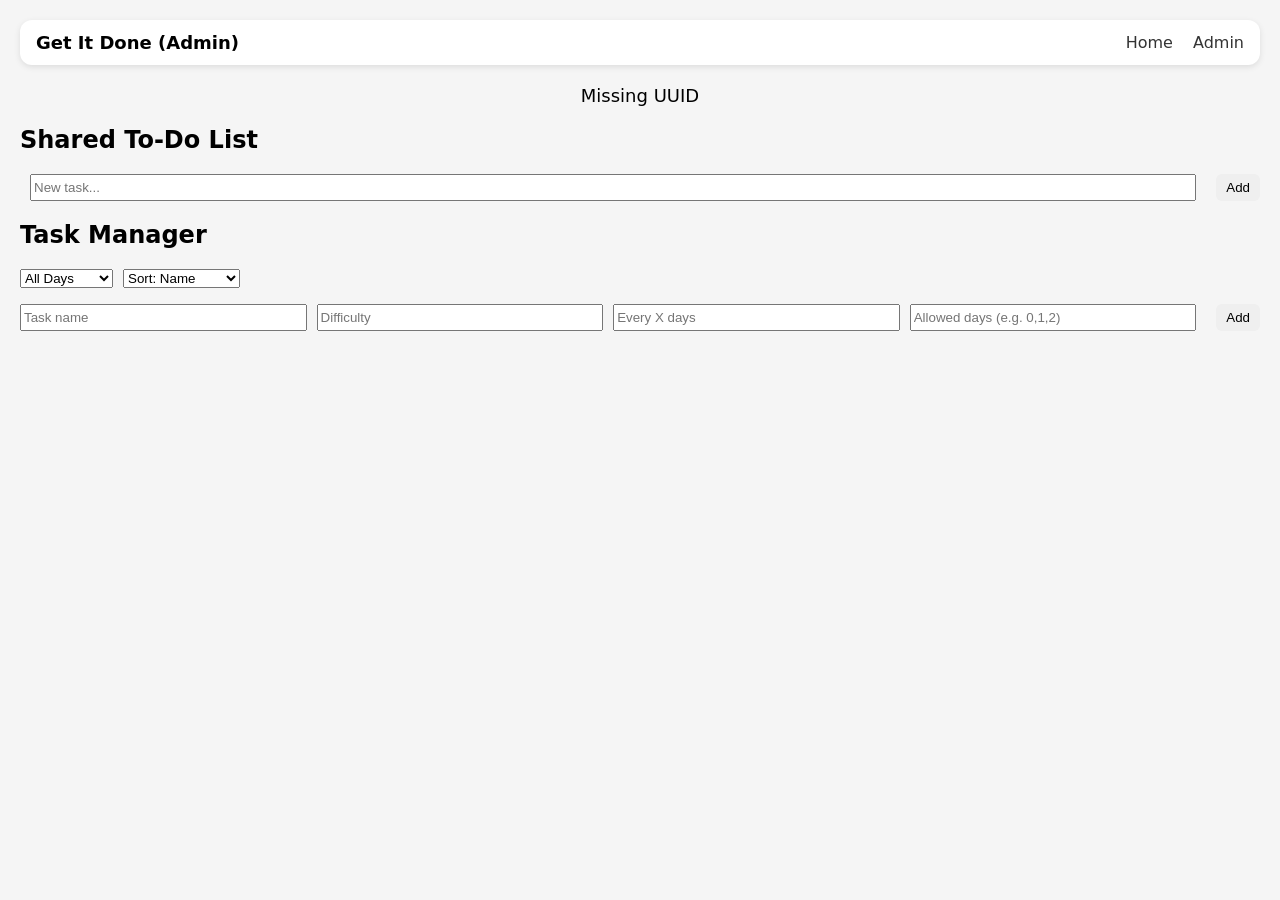
==== admin.html @ b8c15ac4 "Refactor admin.html part 6" ====
<!DOCTYPE html>
<html lang="en-GB">
    <head>
        <title>Get It Done - Admin</title>
        <meta name="viewport" content="width=device-width, initial-scale=1.0">
        <meta http-equiv="Cache-Control" content="no-cache, no-store, must-revalidate">
        <meta http-equiv="Pragma" content="no-cache">
        <meta http-equiv="Expires" content="0">
        <style>
            * { box-sizing: border-box; }

            body {
                font-family: system-ui, sans-serif;
                margin: 20px;
                background: #f5f5f5;
            }
            h2 { margin-top: 0; }

            #status {
                text-align: center;
                margin-bottom: 20px;
                font-size: 18px;
            }
            #navbar {
                position: sticky;
                top: 0;
                background: #ffffff;
                padding: 12px 16px;
                display: flex;
                justify-content: space-between;
                align-items: center;
                border-radius: 12px;
                margin-bottom: 20px;
                box-shadow: 0 2px 6px rgba(0,0,0,0.1);
                z-index: 1000;
            }

            .nav-left {
                font-weight: bold;
                font-size: 18px;
            }
            .nav-right a {
                margin-left: 15px;
                text-decoration: none;
                color: #333;
                font-size: 16px;
            }
            .nav-right a:hover { text-decoration: underline; }
            .section { margin-bottom: 20px; }

            ul {
                list-style: none;
                padding: 0;
            }
            li {
                background: white;
                margin-bottom: 10px;
                padding: 16px;
                border-radius: 10px;
                box-shadow: 0 2px 4px rgba(0,0,0,0.1);
                flex-wrap: wrap;
                display: flex;
                align-items: center;
                justify-content: space-between;
            }

            .title {
                font-size: 16px;
                font-weight: bold;
            }
            .meta { font-size: 13px; }
            .left {
                display: flex;
                flex-direction: column;
                flex: 1;
                gap: 6px;
                min-width: 0;
            }
            .left div { word-break: break-word; }
            .left > div:last-child { line-height: 1; }
            .left input {
                width: 100%;
                padding: 4px;
                font-size: 14px;
            }

            button {
                border: none;
                padding: 6px 10px;
                border-radius: 6px;
                cursor: pointer;
                margin-left: 10px;
            }

            .day-badge {
                font-size: 10px !important;
                padding: 1px 4px !important;
                border-radius: 999px;
                background: #eee;

                display: inline-block;
                line-height: 1;
                white-space: nowrap;
            }
            .delete { background: #ffdddd; }
            .add-row {
                display: flex;
                flex-direction: column;
                gap: 10px;
                margin-top: 10px;
            }
            .add-row input {
                width: 100%;
                flex: none;
            }
            .add-row button {
                width: 100%;
            }

            @media (min-width: 600px) {
                .add-row {
                    flex-direction: row;
                }

                .add-row input {
                    flex: 1;
                }

                .add-row button {
                    width: auto;
                }
            }
            @media (max-width: 480px) {
                .left span {
                    font-size: 11px;
                    padding: 1px 4px;
                }
            }
        </style>
    </head>

    <body>
        <div id="navbar">
            <div class="nav-left">Get It Done (Admin)</div>
            <div class="nav-right">
                <a href="#" id="homeLink">Home</a>
                <a href="#" id="adminLink">Admin</a>
            </div>
        </div>
        <div id="status">Loading...</div>

        <div class="section">
            <h2>Shared To-Do List</h2>
            <ul id="todoList"></ul>
            <div class="add-row">
                <label for="todoInput"></label><input id="todoInput" placeholder="New task..." />
                <button onclick="addTodo()">Add</button>
            </div>
        </div>

        <div class="section">
            <h2>Task Manager</h2>
            <div style="display:flex; gap:10px; margin-bottom:10px;">
                <select id="dayFilter">
                    <option value="">All Days</option>
                    <option value="0">Monday</option>
                    <option value="1">Tuesday</option>
                    <option value="2">Wednesday</option>
                    <option value="3">Thursday</option>
                    <option value="4">Friday</option>
                    <option value="5">Saturday</option>
                    <option value="6">Sunday</option>
                </select>
                <select id="sortMode">
                    <option value="name">Sort: Name</option>
                    <option value="difficulty">Sort: Difficulty</option>
                    <option value="interval">Sort: Frequency</option>
                </select>
            </div>

            <ul id="taskList"></ul>
            <div class="add-row">
                <input id="taskName" placeholder="Task name" />
                <input id="taskDifficulty" type="number" placeholder="Difficulty" />
                <input id="taskInterval" type="number" placeholder="Every X days" />
                <input id="taskDays" placeholder="Allowed days (e.g. 0,1,2)" />
                <button onclick="addTask()">Add</button>
            </div>
        </div>

        <script>
        const API = "https://api.lillywhite.dev";
        const DAY_NAMES = ["Mon", "Tue", "Wed", "Thu", "Fri", "Sat", "Sun"];
        let uuid = "";

        const $ = id => document.getElementById(id);
        const get = url => fetch(url).then(r => r.json());
        const post = (url, body) => fetch(url, {
            method: "POST",
            headers: { "Content-Type": "application/json" },
            body: JSON.stringify(body)
        });

        function setupNav() {
            $("homeLink").href = `index.html#${uuid}`;
            $("adminLink").href = `admin.html#${uuid}`;
        }

        function formatDays(days) {
            if (!days?.length) return "Any";
            return days
                .map(d => DAY_NAMES[d] ?? "?")
                .join(", ");
        }

        function createDayBadges(days) {
            const div = document.createElement("div");

            div.style.display = "flex";
            div.style.flexWrap = "wrap";
            div.style.gap = "4px";
            div.style.alignItems = "center";
            div.style.maxWidth = "100%";

            if (!days?.length) {
                div.innerText = "Any";
                return div;
            }

            days.forEach(d => {
                const span = document.createElement("span");

                span.className = "day-badge";
                span.textContent = DAY_NAMES[d];
                span.title = formatDays(days);

                div.appendChild(span);
            });
            return div;
        }

        function createDeleteButton(onClick) {
            const btn = document.createElement("button");
            btn.innerText = "X";
            btn.className = "delete";
            btn.onclick = onClick;
            return btn;
        }

        function renderTasks(tasks) {
            const list = $("taskList");
            list.innerHTML = "";

            const dayFilter = $("dayFilter")?.value;
            const sortMode = $("sortMode")?.value;

            let filtered = tasks
                .map((t, i) => ({ ...t, _idx: i }))
                .filter(t => !dayFilter || !t.allowed_days?.length || t.allowed_days.includes(+dayFilter))
                .sort((a, b) => {
                    if (sortMode === "difficulty") return (b.difficulty ?? 1) - (a.difficulty ?? 1);
                    if (sortMode === "interval") return (a.every_x_days ?? 1) - (b.every_x_days ?? 1);
                    return a.name.localeCompare(b.name);
                });

            filtered.forEach(task => {
                const li = document.createElement("li");
                let editing = false;

                const left = document.createElement("div");
                left.className = "left";

                function renderView() {
                    left.innerHTML = "";
                    li.innerHTML = "";

                    const title = document.createElement("div");
                    title.className = "title";
                    title.textContent = task.name;

                    const meta = document.createElement("div");
                    meta.className = "meta";
                    meta.textContent = `Difficulty ${task.difficulty ?? 1} • Every ${task.every_x_days ?? 1} day(s)`;

                    const badges = createDayBadges(task.allowed_days);

                    left.append(title, meta, badges);

                    const del = createDeleteButton(async () => {
                        if (!confirm("Delete this task?")) return;
                        await post(`${API}/admin/tasks/delete`, { uuid, index: task._idx });
                        await loadAdmin();
                    });

                    li.addEventListener("touchend", handleTap(300, renderEdit));
                    li.onclick = e => { if (!e.target.closest("button,input")) renderEdit(); };

                    li.append(left, del);
                }

                function renderEdit() {
                    if (editing) return;
                    editing = true;
                    left.innerHTML = "";
                    li.innerHTML = "";

                    const makeField = (label, input, value) => {
                        input.value = value ?? "";
                        const wrapper = document.createElement("div");
                        wrapper.style.cssText = "display:flex;flex-direction:column;gap:4px;padding:6px 0;border-bottom:1px solid #eee;";
                        const lbl = document.createElement("label");
                        lbl.textContent = label;
                        lbl.style.cssText = "font-size:12px;font-weight:600;opacity:0.85;";
                        wrapper.append(lbl, input);
                        return wrapper;
                    };

                    left.append(
                        makeField("Task name", Object.assign(document.createElement("input"), { placeholder: "Task name" }), task.name),
                        makeField("Difficulty", Object.assign(document.createElement("input"), { type: "number" }), task.difficulty ?? 1),
                        makeField("Every X days", Object.assign(document.createElement("input"), { type: "number" }), task.every_x_days ?? 1),
                        makeField("Allowed days (0–6)", Object.assign(document.createElement("input"), { placeholder: "0,1,2" }), task.allowed_days?.join(",") || "")
                    );

                    const statusMsg = document.createElement("div");
                    statusMsg.style.cssText = "font-size:12px;margin-top:8px;color:#666;grid-column:1/-1;";

                    const btnRow = document.createElement("div");
                    btnRow.style.cssText = "display:flex;gap:8px;grid-column:1/-1;";

                    const save = document.createElement("button");
                    save.style.background = "#ddffdd";
                    save.textContent = "Save";
                    save.onclick = async () => {
                        save.disabled = true;
                        save.textContent = "Saving...";
                        statusMsg.textContent = "";

                        const allowedDays = left.querySelectorAll("input")[3].value
                            .split(",").map(d => +d.trim()).filter(n => !isNaN(n)) || null;

                        try {
                            const res = await post(`${API}/admin/tasks/update`, {
                                uuid, index: task._idx,
                                task: {
                                    name: left.querySelector("input").value.trim(),
                                    difficulty: +left.querySelectorAll("input")[1].value || 1,
                                    every_x_days: +left.querySelectorAll("input")[2].value || 1,
                                    allowed_days: allowedDays.length ? allowedDays : null,
                                    last_added: task.last_added
                                }
                            });

                            const data = await res.json().catch(() => ({}));
                            if (!res.ok) {
                                statusMsg.textContent = `Error: ${data.detail || "Save failed"}`;
                                statusMsg.style.color = "#c00";
                                save.disabled = false;
                                save.textContent = "Save";
                                return;
                            }

                            statusMsg.textContent = "Saved!";
                            statusMsg.style.color = "#0a0";
                            await loadAdmin();
                        } catch {
                            statusMsg.textContent = "Network error";
                            statusMsg.style.color = "#c00";
                            save.disabled = false;
                            save.textContent = "Save";
                        }
                    };

                    const cancel = document.createElement("button");
                    cancel.textContent = "Cancel";
                    cancel.onclick = () => { editing = false; renderView(); };

                    btnRow.append(save, cancel);
                    li.append(left, btnRow, statusMsg);
                }

                renderView();
                list.appendChild(li);
            });
        }

        function renderTodo(items) {
            const list = $("todoList");
            list.innerHTML = "";

            items.forEach(item => {
                const li = document.createElement("li");

                const left = document.createElement("div");
                left.className = "left";

                const checkbox = document.createElement("input");
                checkbox.type = "checkbox";
                checkbox.checked = item.completed;
                checkbox.onchange = async () => {
                    await post(`${API}/admin/todo/toggle`, { uuid, index: item.index });
                    await loadAdmin();
                };

                const span = document.createElement("span");
                span.textContent = " " + item.text;

                left.append(checkbox, span);

                const del = createDeleteButton(async () => {
                    if (!confirm("Delete this task?")) return;
                    await post(`${API}/admin/todo/delete`, { uuid, index: item.index });
                    await loadAdmin();
                });

                li.append(left, del);
                list.appendChild(li);
            });
        }

        async function addTask() {
            const name = $("taskName").value.trim();
            if (!name) return;

            await post(`${API}/admin/tasks/add`, {
                uuid,
                task: {
                    name,
                    difficulty: +$("taskDifficulty").value || 1,
                    every_x_days: +$("taskInterval").value || 1,
                    allowed_days: $("taskDays").value ? $("taskDays").value.split(",").map(d => +d.trim()).filter(n => !isNaN(n)) : null,
                    last_added: null
                }
            });

            ["taskName", "taskDifficulty", "taskInterval", "taskDays"].forEach(id => $(id).value = "");
            await loadAdmin();
        }

        async function addTodo() {
            const input = $("todoInput");
            if (!input.value.trim()) return;

            await post(`${API}/admin/todo/add`, { uuid, text: input.value.trim() });
            input.value = "";
            await loadAdmin();
        }

        function handleTap(maxDuration, callback) {
            let startY = 0, startTime = 0, moved = false;
            return {
                handleEvent(e) {
                    startY = e.changedTouches?.[0]?.clientY ?? 0;
                    startTime = Date.now();
                    moved = false;
                },
                _move(e) {
                    if (Math.abs((e.changedTouches?.[0]?.clientY ?? 0) - startY) > 10) moved = true;
                },
                _end(e) {
                    if (!moved && Date.now() - startTime < maxDuration && !e.target.closest("input,button")) {
                        callback();
                    }
                }
            };
        }

        async function loadAdmin() {
            uuid = location.hash.substring(1);
            const status = $("status");

            if (!uuid) {
                status.textContent = "Missing UUID";
                return;
            }

            setupNav();

            try {
                const verification = await get(`${API}/admin/verify?uuid={uuid}`);
                if (!verification.is_admin) {
                    status.textContent = "Access denied.";
                    return;
                }

                status.textContent = `Admin access granted (${verification.user})`;

                const tasksData = await get(`${API}/admin/tasks?uuid={uuid}`);
                const todoData = await get(`${API}/admin/todo?uuid={uuid}`);

                renderTasks(tasksData.tasks || []);
                renderTodo(todoData.items || []);

            } catch (err) {
                status.textContent = "Error loading admin data.";
                console.error(err);
            }
        }

        $("dayFilter")?.addEventListener("change", loadAdmin);
        $("sortMode")?.addEventListener("change", loadAdmin);

        loadAdmin();
        </script>
    </body>
</html>
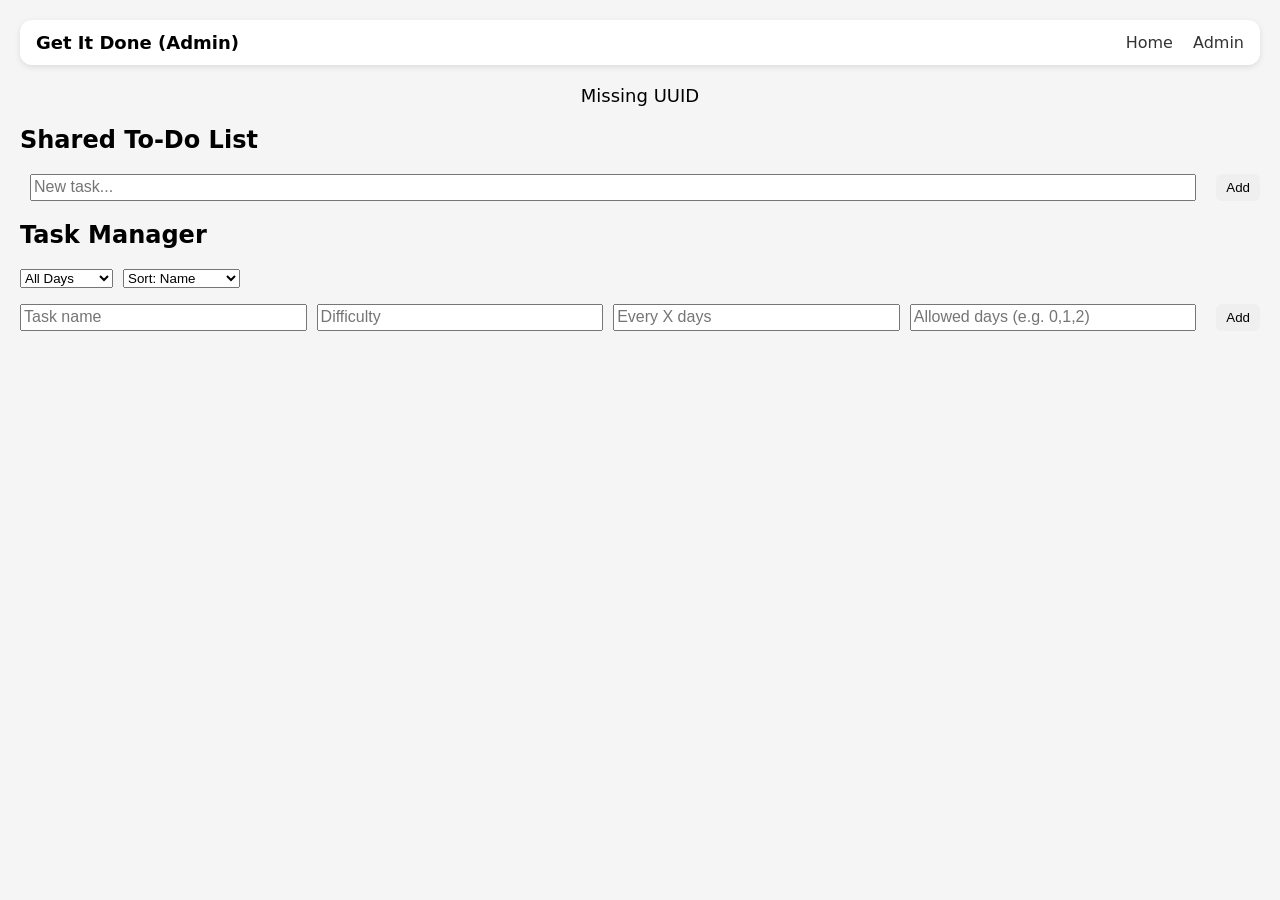
==== commit c135bb9a: "Refactor admin.html part 10" ====
--- a/admin.html
+++ b/admin.html
@@ -81,7 +81,7 @@
             .left input {
                 width: 100%;
                 padding: 4px;
-                font-size: 14px;
+                font-size: 16px;
             }
 
             button {
@@ -112,6 +112,7 @@
             .add-row input {
                 width: 100%;
                 flex: none;
+                font-size: 16px;
             }
             .add-row button {
                 width: 100%;
@@ -124,6 +125,7 @@
 
                 .add-row input {
                     flex: 1;
+                    font-size: 16px;
                 }
 
                 .add-row button {
@@ -194,7 +196,9 @@
         let uuid = "";
 
         const $ = id => document.getElementById(id);
-        const get = url => fetch(url).then(r => r.json());
+        const get = url => fetch(url, {
+            cache: "no-store"
+        }).then(r => r.json());
         const post = (url, body) => fetch(url, {
             method: "POST",
             headers: { "Content-Type": "application/json" },
@@ -292,7 +296,7 @@
                         await loadAdmin();
                     });
 
-                    li.addEventListener("touchend", handleTap(300, renderEdit));
+                    setupTap(li, renderEdit);
                     li.onclick = e => { if (!e.target.closest("button,input")) renderEdit(); };
 
                     li.append(left, del);
@@ -446,27 +450,29 @@
             await loadAdmin();
         }
 
-        function handleTap(maxDuration, callback) {
+        function setupTap(li, callback) {
             let startY = 0, startTime = 0, moved = false;
-            return {
-                handleEvent(e) {
-                    startY = e.changedTouches?.[0]?.clientY ?? 0;
-                    startTime = Date.now();
-                    moved = false;
-                },
-                _move(e) {
-                    if (Math.abs((e.changedTouches?.[0]?.clientY ?? 0) - startY) > 10) moved = true;
-                },
-                _end(e) {
-                    if (!moved && Date.now() - startTime < maxDuration && !e.target.closest("input,button")) {
-                        callback();
-                    }
-                }
-            };
+
+            li.addEventListener("touchstart", e => {
+                startY = e.touches[0].clientY;
+                startTime = Date.now();
+                moved = false;
+            }, { passive: true });
+
+            li.addEventListener("touchmove", e => {
+                if (Math.abs(e.touches[0].clientY - startY) > 10) moved = true;
+            }, { passive: true });
+
+            li.addEventListener("touchend", e => {
+                if (!moved && Date.now() - startTime < 300 && !e.target.closest("button,input")) {
+                    callback();
+                }
+            });
         }
 
         async function loadAdmin() {
             uuid = location.hash.substring(1);
+            console.log("UUID:", uuid)
             const status = $("status");
 
             if (!uuid) {
@@ -477,7 +483,7 @@
             setupNav();
 
             try {
-                const verification = await get(`${API}/admin/verify?uuid={uuid}`);
+                const verification = await get(`${API}/admin/verify?uuid=${uuid}`);
                 if (!verification.is_admin) {
                     status.textContent = "Access denied.";
                     return;
@@ -485,8 +491,8 @@
 
                 status.textContent = `Admin access granted (${verification.user})`;
 
-                const tasksData = await get(`${API}/admin/tasks?uuid={uuid}`);
-                const todoData = await get(`${API}/admin/todo?uuid={uuid}`);
+                const tasksData = await get(`${API}/admin/tasks?uuid=${uuid}`);
+                const todoData = await get(`${API}/admin/todo?uuid=${uuid}`);
 
                 renderTasks(tasksData.tasks || []);
                 renderTodo(todoData.items || []);
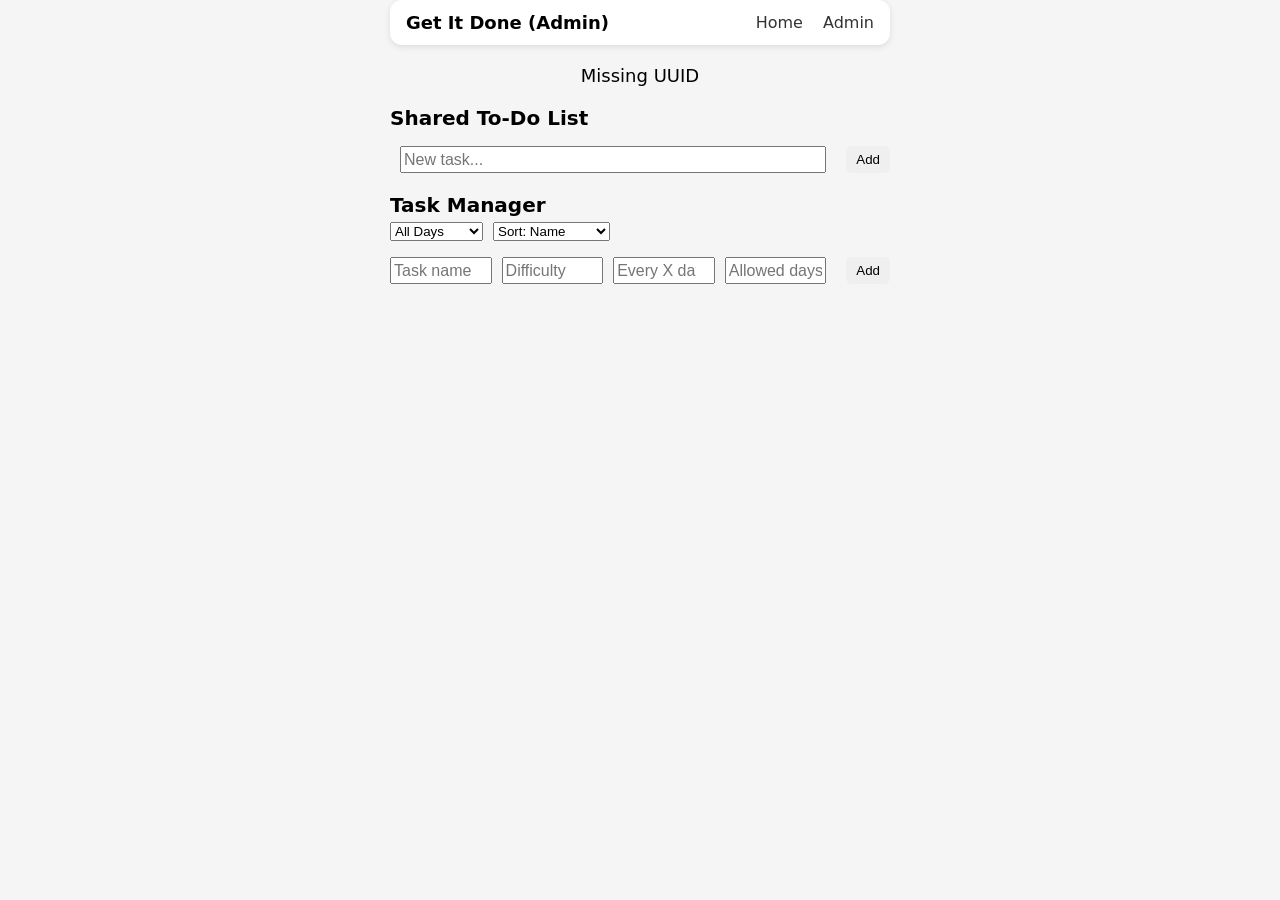
==== commit 2ce0efc6: "Started restructuring files for correct distribution of responsibility" ====
--- a/admin.html
+++ b/admin.html
@@ -6,139 +6,8 @@
         <meta http-equiv="Cache-Control" content="no-cache, no-store, must-revalidate">
         <meta http-equiv="Pragma" content="no-cache">
         <meta http-equiv="Expires" content="0">
-        <style>
-            * { box-sizing: border-box; }
-
-            body {
-                font-family: system-ui, sans-serif;
-                margin: 20px;
-                background: #f5f5f5;
-            }
-            h2 { margin-top: 0; }
-
-            #status {
-                text-align: center;
-                margin-bottom: 20px;
-                font-size: 18px;
-            }
-            #navbar {
-                position: sticky;
-                top: 0;
-                background: #ffffff;
-                padding: 12px 16px;
-                display: flex;
-                justify-content: space-between;
-                align-items: center;
-                border-radius: 12px;
-                margin-bottom: 20px;
-                box-shadow: 0 2px 6px rgba(0,0,0,0.1);
-                z-index: 1000;
-            }
-
-            .nav-left {
-                font-weight: bold;
-                font-size: 18px;
-            }
-            .nav-right a {
-                margin-left: 15px;
-                text-decoration: none;
-                color: #333;
-                font-size: 16px;
-            }
-            .nav-right a:hover { text-decoration: underline; }
-            .section { margin-bottom: 20px; }
-
-            ul {
-                list-style: none;
-                padding: 0;
-            }
-            li {
-                background: white;
-                margin-bottom: 10px;
-                padding: 16px;
-                border-radius: 10px;
-                box-shadow: 0 2px 4px rgba(0,0,0,0.1);
-                flex-wrap: wrap;
-                display: flex;
-                align-items: center;
-                justify-content: space-between;
-            }
-
-            .title {
-                font-size: 16px;
-                font-weight: bold;
-            }
-            .meta { font-size: 13px; }
-            .left {
-                display: flex;
-                flex-direction: column;
-                flex: 1;
-                gap: 6px;
-                min-width: 0;
-            }
-            .left div { word-break: break-word; }
-            .left > div:last-child { line-height: 1; }
-            .left input {
-                width: 100%;
-                padding: 4px;
-                font-size: 16px;
-            }
-
-            button {
-                border: none;
-                padding: 6px 10px;
-                border-radius: 6px;
-                cursor: pointer;
-                margin-left: 10px;
-            }
-
-            .day-badge {
-                font-size: 10px !important;
-                padding: 1px 4px !important;
-                border-radius: 999px;
-                background: #eee;
-
-                display: inline-block;
-                line-height: 1;
-                white-space: nowrap;
-            }
-            .delete { background: #ffdddd; }
-            .add-row {
-                display: flex;
-                flex-direction: column;
-                gap: 10px;
-                margin-top: 10px;
-            }
-            .add-row input {
-                width: 100%;
-                flex: none;
-                font-size: 16px;
-            }
-            .add-row button {
-                width: 100%;
-            }
-
-            @media (min-width: 600px) {
-                .add-row {
-                    flex-direction: row;
-                }
-
-                .add-row input {
-                    flex: 1;
-                    font-size: 16px;
-                }
-
-                .add-row button {
-                    width: auto;
-                }
-            }
-            @media (max-width: 480px) {
-                .left span {
-                    font-size: 11px;
-                    padding: 1px 4px;
-                }
-            }
-        </style>
+        <link rel="stylesheet" href="css/shared.css">
+        <link rel="stylesheet" href="css/admin.css">
     </head>
 
     <body>
--- a/css/shared.css
+++ b/css/shared.css
@@ -0,0 +1,92 @@
+* {
+    box-sizing: border-box;
+}
+
+body {
+    font-family: system-ui, sans-serif;
+    margin: 20px;
+    background: #f5f5f5;
+}
+
+h1 {
+    text-align: center;
+}
+
+h2 {
+    font-size: 20px;
+    margin-bottom: 5px;
+}
+
+section,
+.section {
+    margin-bottom: 20px;
+}
+
+#status {
+    text-align: center;
+    margin-bottom: 20px;
+    font-size: 18px;
+}
+
+ul {
+    list-style: none;
+    padding: 0;
+}
+
+li {
+    background: white;
+    margin-bottom: 10px;
+    padding: 16px;
+    border-radius: 10px;
+    box-shadow: 0 2px 4px rgba(0,0,0,0.1);
+}
+
+#navbar {
+    position: sticky;
+    top: 0;
+    background: #ffffff;
+    padding: 12px 16px;
+    display: flex;
+    justify-content: space-between;
+    align-items: center;
+    border-radius: 12px;
+    margin-bottom: 20px;
+    box-shadow: 0 2px 6px rgba(0,0,0,0.1);
+    z-index: 1000;
+}
+
+.nav-left {
+    font-weight: bold;
+    font-size: 18px;
+}
+
+.nav-right a {
+    margin-left: 15px;
+    text-decoration: none;
+    color: #333;
+    font-size: 16px;
+}
+
+.nav-right a:hover {
+    text-decoration: underline;
+}
+
+button {
+    border: none;
+    padding: 6px 10px;
+    border-radius: 6px;
+    cursor: pointer;
+}
+
+@media (min-width: 600px) {
+    body {
+        max-width: 500px;
+        margin: auto;
+    }
+}
+
+@keyframes fadeInOut {
+    0% { opacity: 0; }
+    50% { opacity: 1; }
+    100% { opacity: 0; }
+}
--- a/css/admin.css
+++ b/css/admin.css
@@ -0,0 +1,97 @@
+h2 {
+    margin-top: 0;
+}
+
+li {
+    flex-wrap: wrap;
+    display: flex;
+    align-items: center;
+    justify-content: space-between;
+}
+
+.title {
+    font-size: 16px;
+    font-weight: bold;
+}
+
+.meta {
+    font-size: 13px;
+}
+
+.left {
+    display: flex;
+    flex-direction: column;
+    flex: 1;
+    gap: 6px;
+    min-width: 0;
+}
+
+.left div {
+    word-break: break-word;
+}
+
+.left > div:last-child {
+    line-height: 1;
+}
+
+.left input {
+    width: 100%;
+    padding: 4px;
+    font-size: 16px;
+}
+
+button {
+    margin-left: 10px;
+}
+
+.day-badge {
+    font-size: 10px !important;
+    padding: 1px 4px !important;
+    border-radius: 999px;
+    background: #eee;
+    display: inline-block;
+    line-height: 1;
+    white-space: nowrap;
+}
+
+.delete {
+    background: #ffdddd;
+}
+
+.add-row {
+    display: flex;
+    flex-direction: column;
+    gap: 10px;
+    margin-top: 10px;
+}
+
+.add-row input {
+    width: 100%;
+    flex: none;
+    font-size: 16px;
+}
+
+.add-row button {
+    width: 100%;
+}
+
+@media (min-width: 600px) {
+    .add-row {
+        flex-direction: row;
+    }
+
+    .add-row input {
+        flex: 1;
+    }
+
+    .add-row button {
+        width: auto;
+    }
+}
+
+@media (max-width: 480px) {
+    .left span {
+        font-size: 11px;
+        padding: 1px 4px;
+    }
+}
